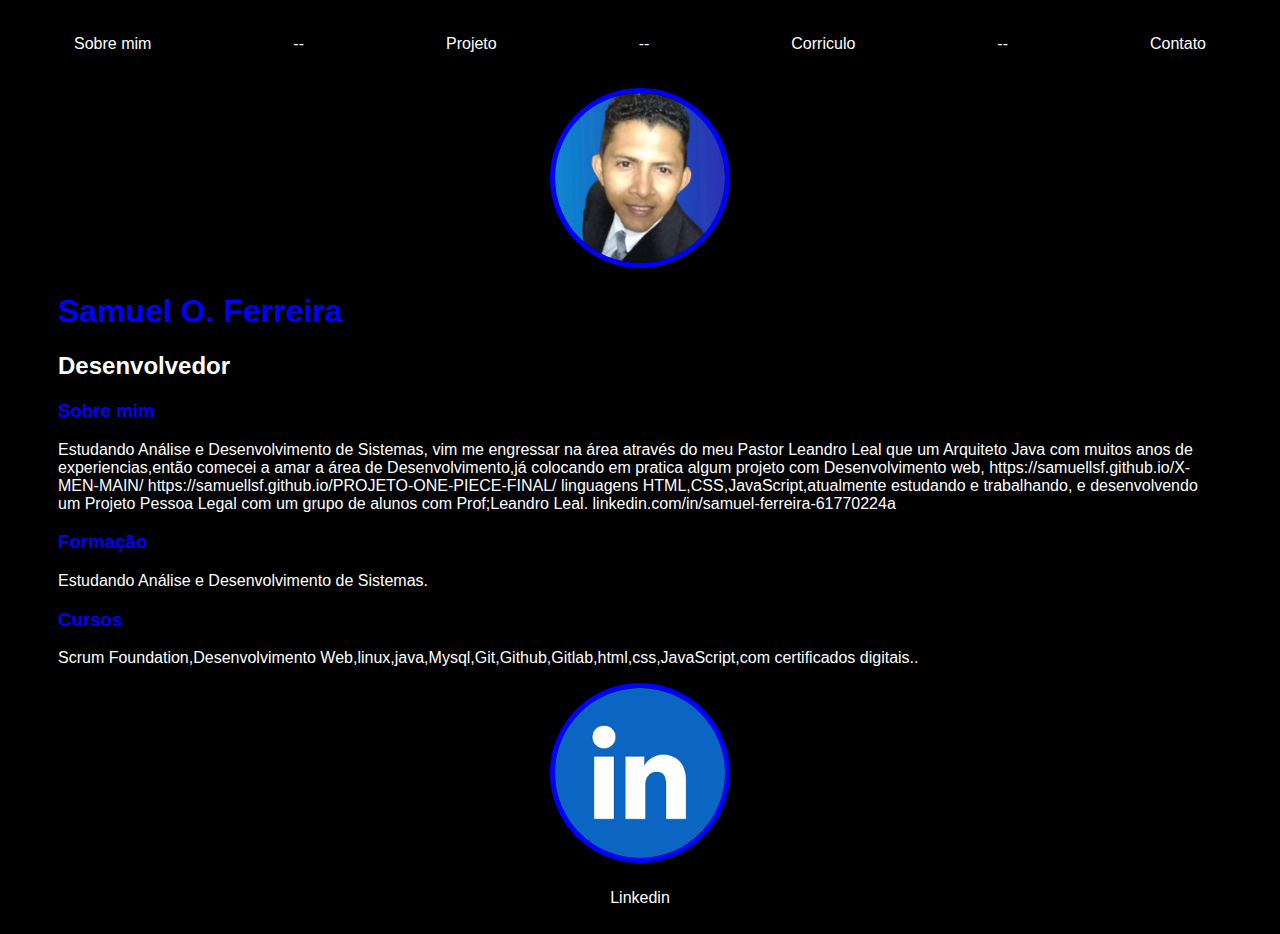
==== index.html @ f538227c "Add files via upload" ====
<!DOCTYPE html>
<html lang="en">
<head>
    <meta charset="UTF-8">
    <meta name="viewport" content="width=device-width, initial-scale=1.0">
    <title>Samuel O. Ferreira</title>
    <link rel="stylesheet" href="index.css">
</head>

<body>
    <div class="container">
        <nav>
            <ul>
                <li>
                     <a href="index.html">Sobre mim</a>
                </li>
               -- <a href="projeto.html">Projeto</a>
                </li>--
                 </li> <a href="corriculo.html">Corriculo</a>
                </li>--
                <li> <a href="contato.html">Contato</a>
                </li>
                    
                </li>
    
            </ul> 
        </nav>
    
        <header>
            <div class="center">
                <img src="./img/samu.png"></img>   
            </div>
            <h1>Samuel O. Ferreira</h1>
            <h2>Desenvolvedor</h2>
        </header>
    
        <main>
            <section>
                <h3>Sobre mim</h3>
                <p>
                   Estudando Análise e Desenvolvimento de Sistemas,
                   vim me engressar na área através do meu Pastor Leandro Leal que um Arquiteto Java com muitos anos de experiencias,então comecei a amar a área de Desenvolvimento,já colocando em pratica algum projeto com Desenvolvimento web, https://samuellsf.github.io/X-MEN-MAIN/          
                   https://samuellsf.github.io/PROJETO-ONE-PIECE-FINAL/ linguagens HTML,CSS,JavaScript,atualmente estudando e trabalhando, e desenvolvendo um Projeto Pessoa Legal com um grupo de alunos com Prof;Leandro Leal. linkedin.com/in/samuel-ferreira-61770224a

                   
                </p>
            </section>
            <h3>Formação</h3>
            <p>
                Estudando Análise e Desenvolvimento de Sistemas.
                   

            </p>
            <section>
                <h3>Cursos</h3>
                <p>
                    Scrum Foundation,Desenvolvimento Web,linux,java,Mysql,Git,Github,Gitlab,html,css,JavaScript,com certificados digitais..
                </p>
            </section>
        </main>
    
        <footer>
            <nav> 
            <a href="https://www.linkedin.com/in/samuel-ferreira-61770224a/" 
             target="_blank" rel="noopener noreferrer">
                <img src="./img/linkedIn.png"></img>
                <p>Linkedin</p>
            

            

            
                
            </a>
        </footer>

       

            </div>
   
</body>
</html>
---- index.css ----
body  {
    color: white;
    background-color:black;
    font-family: Arial, Helvetica, sans-serif;
    
    } 
    
    ul {
        display: flex;
        justify-content: space-between;
        list-style-type: none;
        align-items: center;
        padding: 16px;
        line-height: 1.0;
    }
    
    a {
        color: white;
        text-decoration: none;
        line-height: 1.5;
    }
    img {
        width: 170px;
        height: 170px;
        border-radius: 50%;
        border: 5px solid blue;
    
    }
    
    .center {
        text-align: center;
    
    }
    
    h1 {
        color: blue
    }
    
    h3 {
        color: blue;
    }
    
    footer {
        display: flex;
        justify-content: center;
        text-align: center;
    }
    
    .container {
        padding: 0px 50px;
    }
    
    nav a:hover {
        color: blue
    }
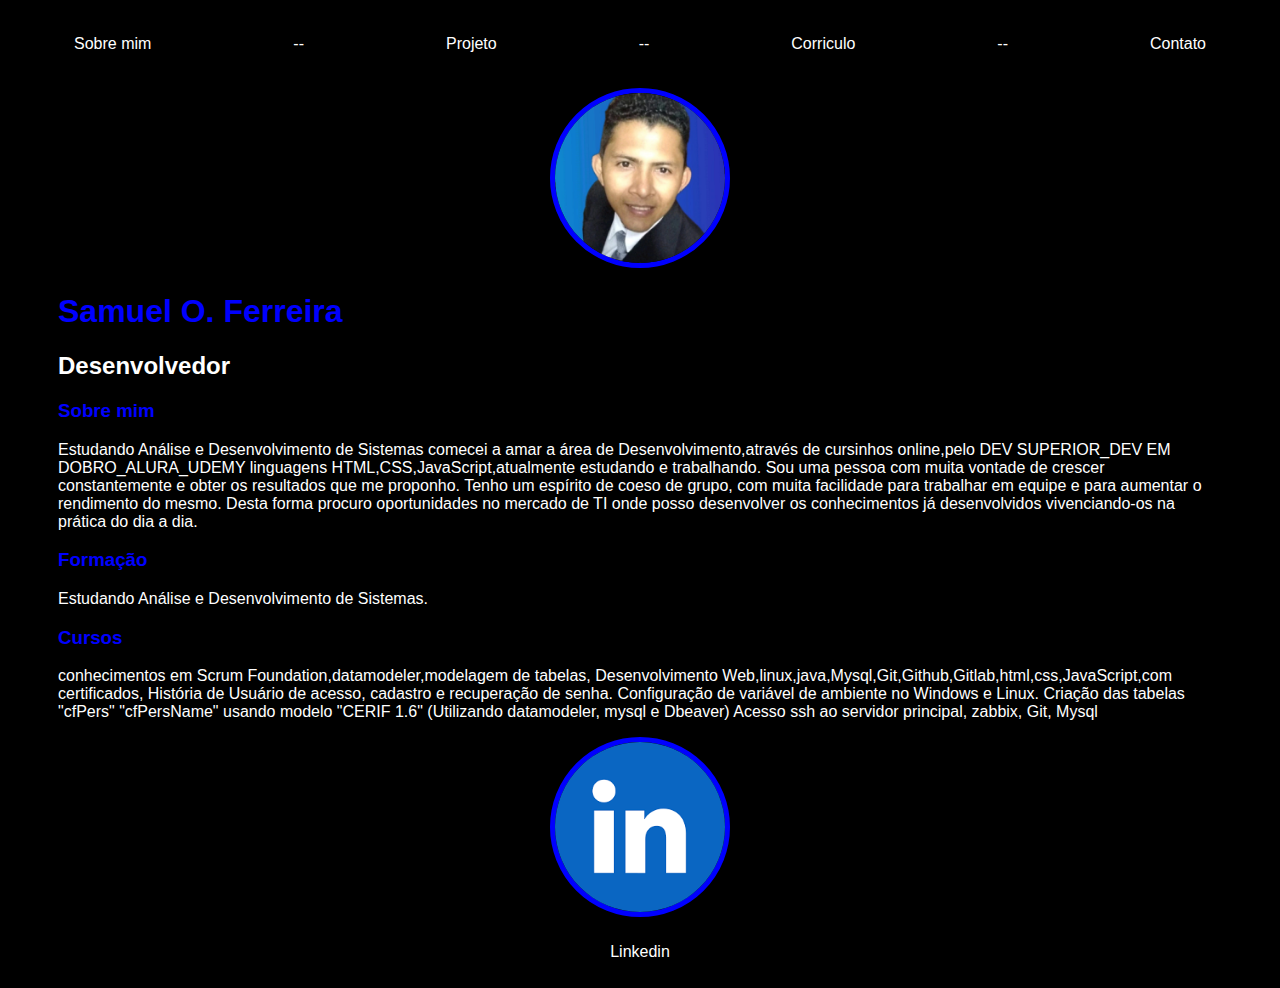
==== commit d979e80f: "Update index.html" ====
--- a/index.html
+++ b/index.html
@@ -38,11 +38,11 @@
             <section>
                 <h3>Sobre mim</h3>
                 <p>
-                   Estudando Análise e Desenvolvimento de Sistemas,
-                   vim me engressar na área através do meu Pastor Leandro Leal que um Arquiteto Java com muitos anos de experiencias,então comecei a amar a área de Desenvolvimento,já colocando em pratica algum projeto com Desenvolvimento web, https://samuellsf.github.io/X-MEN-MAIN/          
-                   https://samuellsf.github.io/PROJETO-ONE-PIECE-FINAL/ linguagens HTML,CSS,JavaScript,atualmente estudando e trabalhando, e desenvolvendo um Projeto Pessoa Legal com um grupo de alunos com Prof;Leandro Leal. linkedin.com/in/samuel-ferreira-61770224a
-
-                   
+                   Estudando Análise e Desenvolvimento de Sistemas
+                   comecei a amar a área de Desenvolvimento,através de cursinhos online,pelo DEV SUPERIOR_DEV EM DOBRO_ALURA_UDEMY       
+                 linguagens HTML,CSS,JavaScript,atualmente estudando e trabalhando. 
+                 Sou uma pessoa com muita vontade de crescer constantemente e obter os resultados que me proponho. Tenho um espírito de coeso de grupo, com muita facilidade para trabalhar em equipe e para aumentar o rendimento do mesmo.
+                 Desta forma procuro oportunidades no mercado de TI onde posso desenvolver os conhecimentos já desenvolvidos vivenciando-os na prática do dia a dia.
                 </p>
             </section>
             <h3>Formação</h3>
@@ -54,7 +54,12 @@
             <section>
                 <h3>Cursos</h3>
                 <p>
-                    Scrum Foundation,Desenvolvimento Web,linux,java,Mysql,Git,Github,Gitlab,html,css,JavaScript,com certificados digitais..
+                   conhecimentos em  Scrum Foundation,datamodeler,modelagem de tabelas,
+                    Desenvolvimento Web,linux,java,Mysql,Git,Github,Gitlab,html,css,JavaScript,com certificados,
+                    História de Usuário de acesso, cadastro e recuperação de senha.
+                    Configuração de variável de ambiente no Windows e Linux.
+                    Criação das tabelas "cfPers" "cfPersName" usando modelo "CERIF 1.6" (Utilizando datamodeler, mysql e Dbeaver)
+                    Acesso ssh ao servidor principal, zabbix, Git, Mysql
                 </p>
             </section>
         </main>
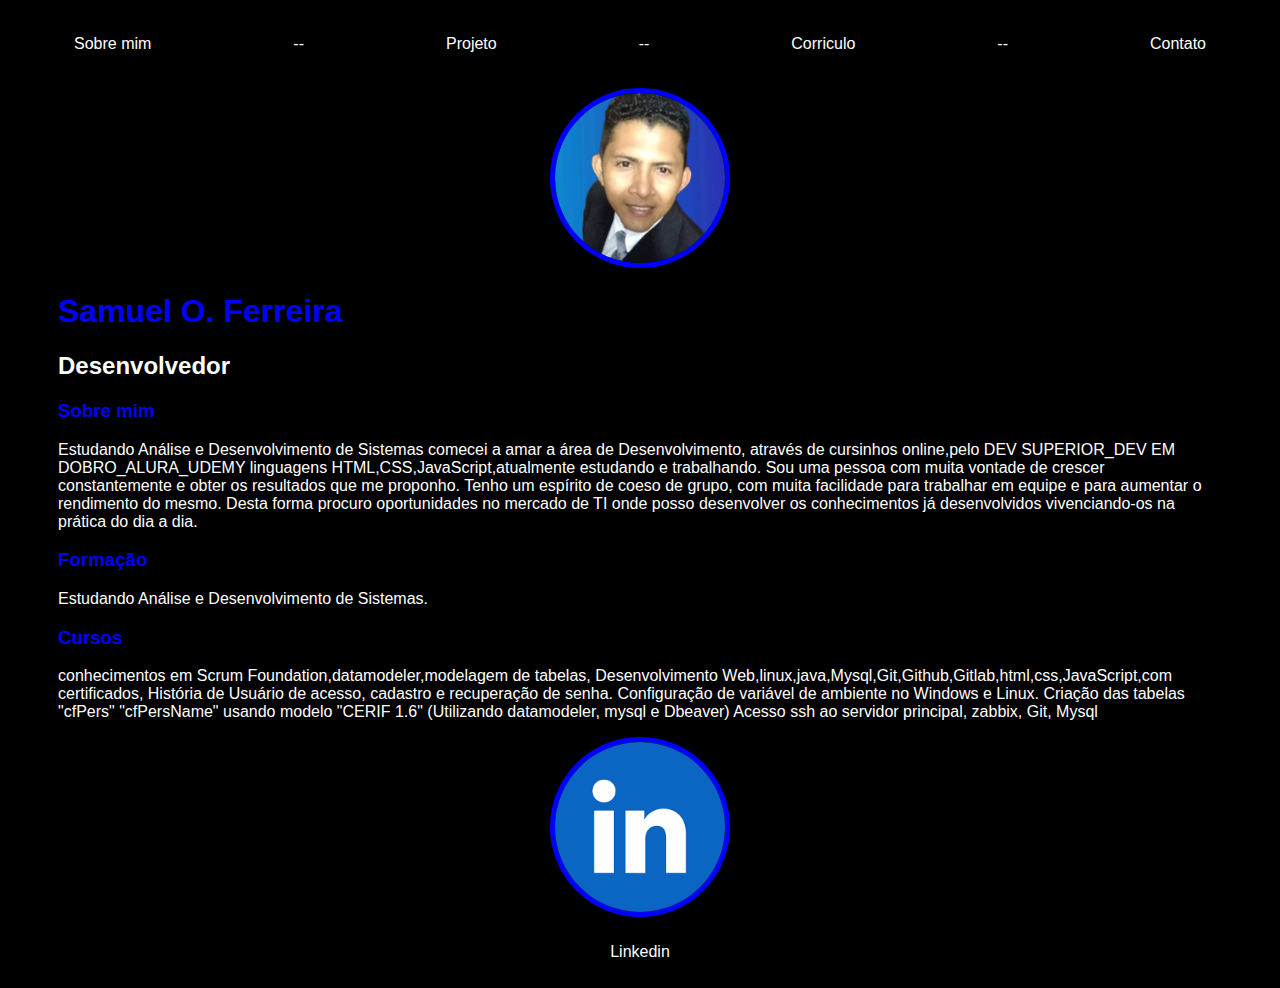
==== commit 4e27e17d: "Update index.html" ====
--- a/index.html
+++ b/index.html
@@ -39,7 +39,7 @@
                 <h3>Sobre mim</h3>
                 <p>
                    Estudando Análise e Desenvolvimento de Sistemas
-                   comecei a amar a área de Desenvolvimento,através de cursinhos online,pelo DEV SUPERIOR_DEV EM DOBRO_ALURA_UDEMY       
+                   comecei a amar a área de Desenvolvimento, através de cursinhos online,pelo DEV SUPERIOR_DEV EM DOBRO_ALURA_UDEMY       
                  linguagens HTML,CSS,JavaScript,atualmente estudando e trabalhando. 
                  Sou uma pessoa com muita vontade de crescer constantemente e obter os resultados que me proponho. Tenho um espírito de coeso de grupo, com muita facilidade para trabalhar em equipe e para aumentar o rendimento do mesmo.
                  Desta forma procuro oportunidades no mercado de TI onde posso desenvolver os conhecimentos já desenvolvidos vivenciando-os na prática do dia a dia.
